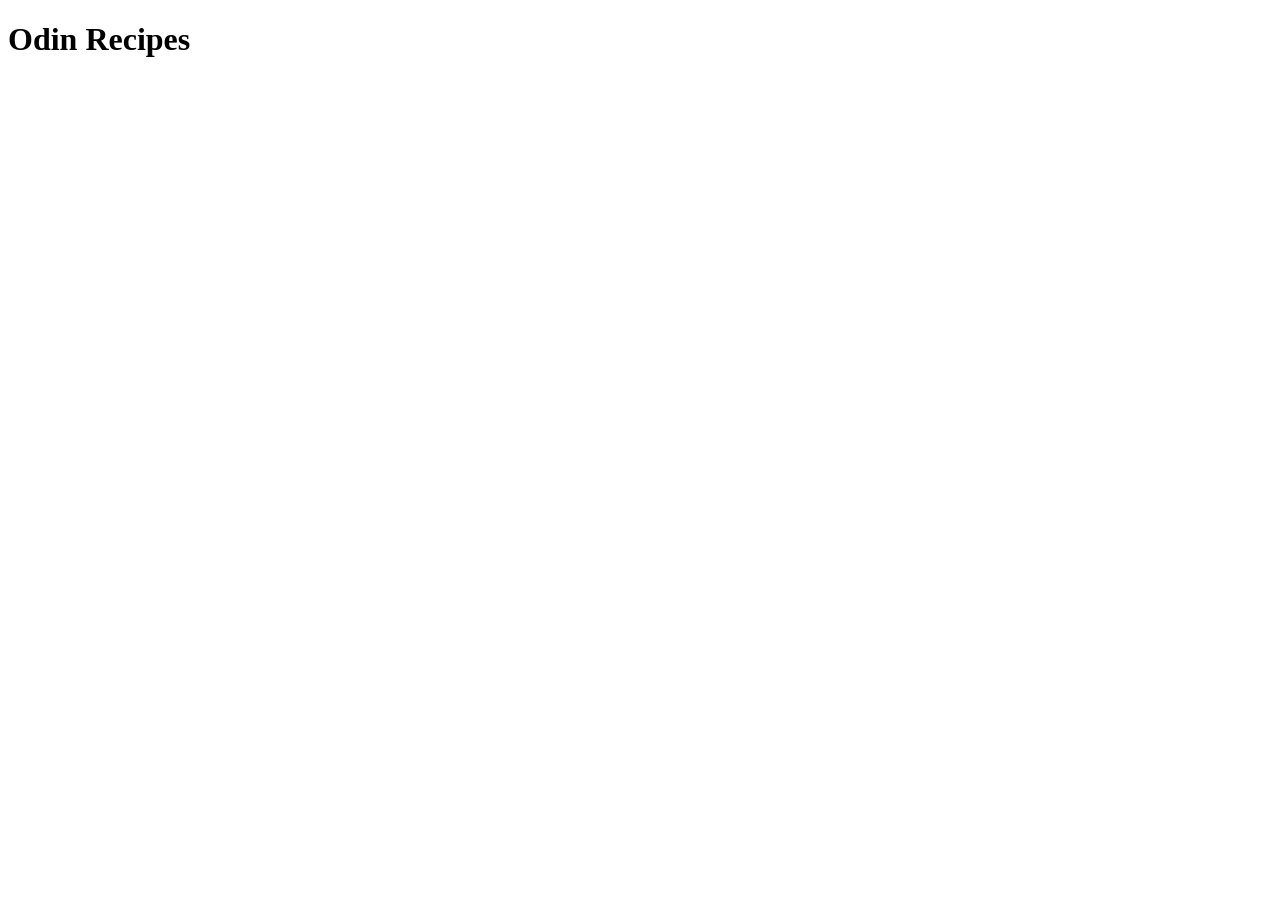
==== index.html @ 512df861 "Add initial boilerplates for all files" ====
<!DOCTYPE html>
<html lang="en">
    <head>
        <meta charset="UTF-8">
        <meta name="viewport" content="width=device-width, initial-scale=1.0">
        <title>Odin Recipes</title>
    </head>
    <body>
        <h1>Odin Recipes</h1>
    </body>
</html>
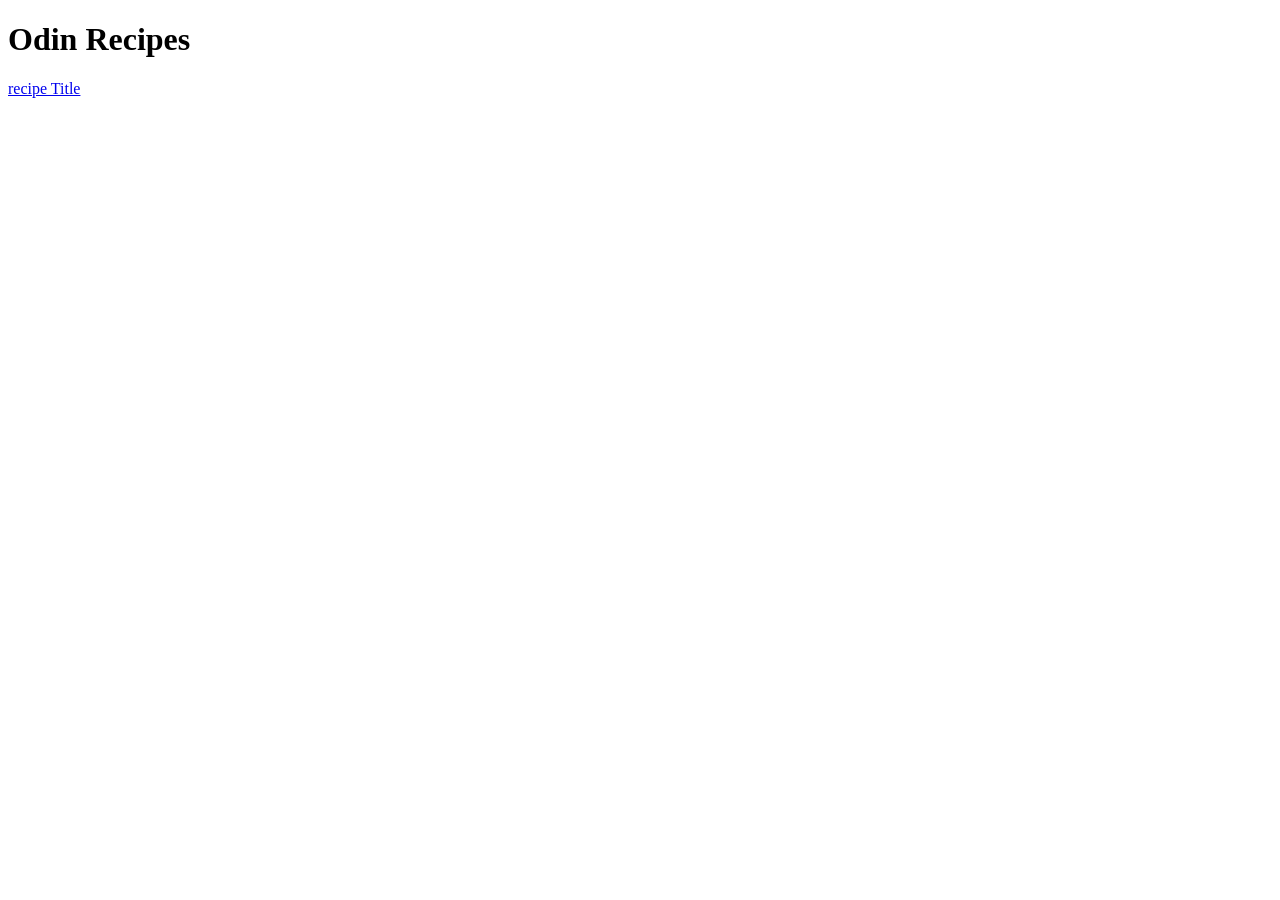
==== commit bf2f0e39: "Add the full cake recipe" ====
--- a/index.html
+++ b/index.html
@@ -7,5 +7,6 @@
     </head>
     <body>
         <h1>Odin Recipes</h1>
+        <a href="recipes/cake.html">recipe Title</a>
     </body>
 </html>
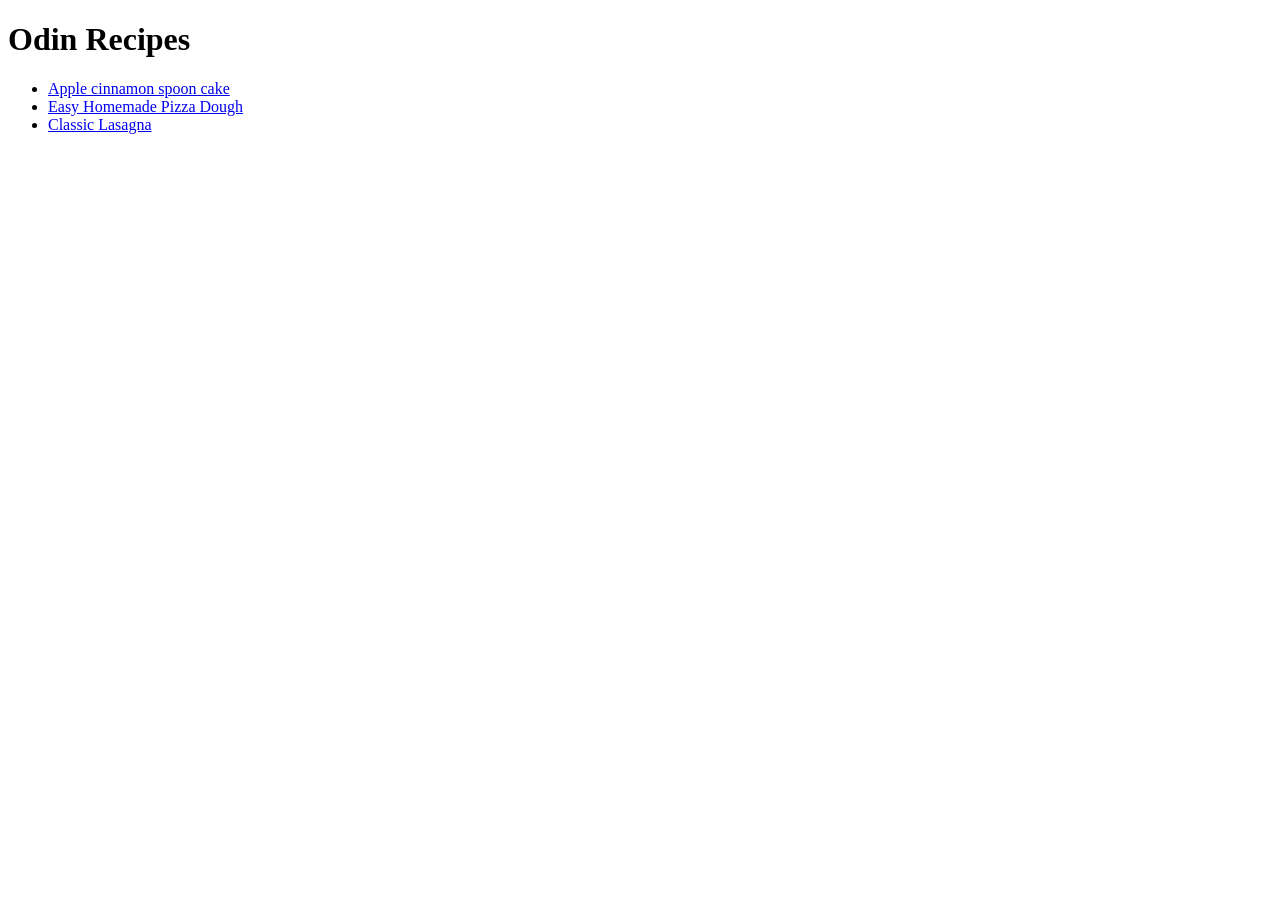
==== commit 059bda3a: "Add additional recipes: pizza & lasagna" ====
--- a/index.html
+++ b/index.html
@@ -7,6 +7,10 @@
     </head>
     <body>
         <h1>Odin Recipes</h1>
-        <a href="recipes/cake.html">recipe Title</a>
+        <ul>
+            <li><a href="recipes/cake.html">Apple cinnamon spoon cake</a></li>
+            <li><a href="recipes/pizza.html">Easy Homemade Pizza Dough</a></li>
+            <li><a href="recipes/lasagna.html">Classic Lasagna</a></li>
+        </ul>
     </body>
 </html>
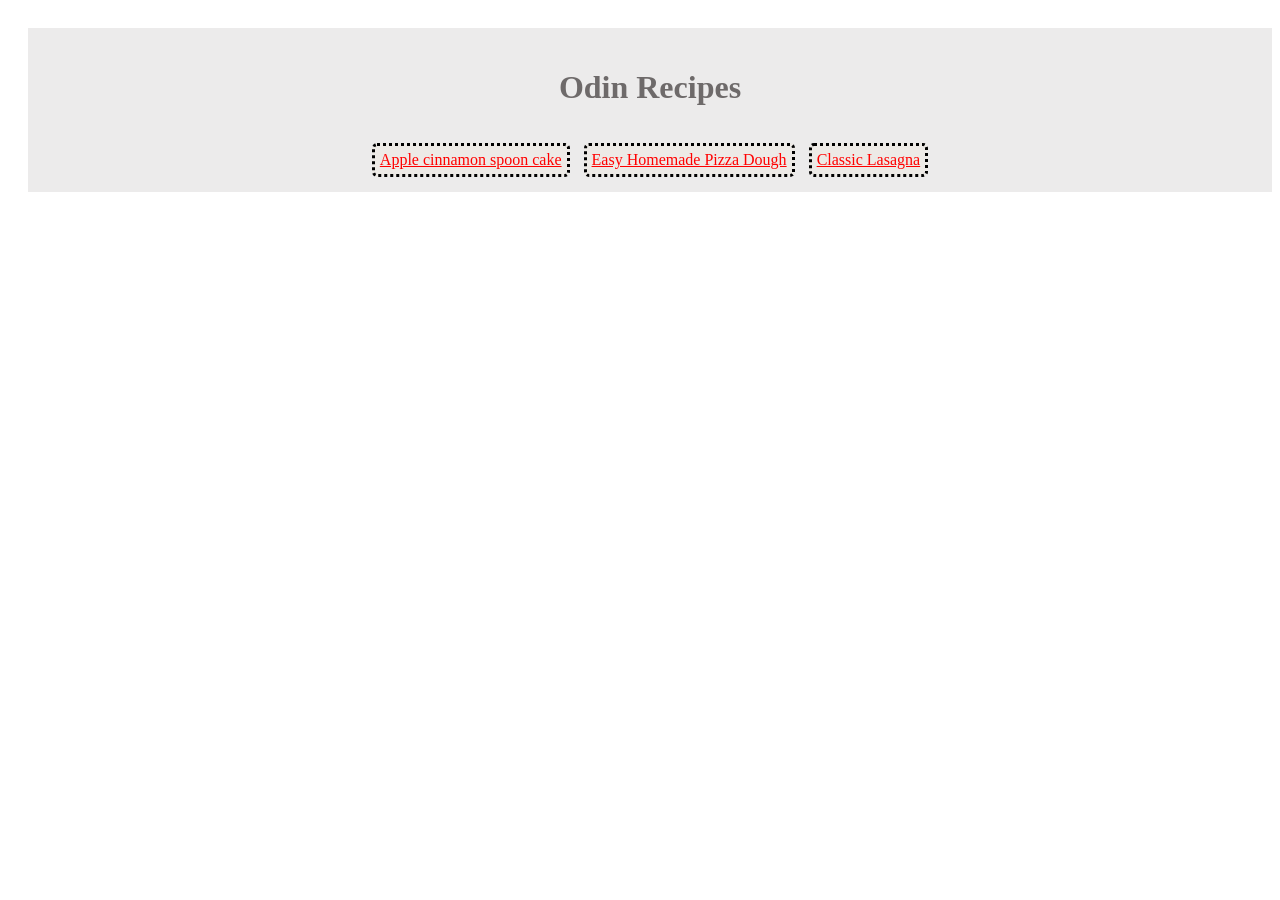
==== commit 128ff7cb: "Add some CSS to the pages of this website" ====
--- a/index.html
+++ b/index.html
@@ -4,13 +4,14 @@
         <meta charset="UTF-8">
         <meta name="viewport" content="width=device-width, initial-scale=1.0">
         <title>Odin Recipes</title>
+        <link rel="stylesheet" href="style.css">
     </head>
     <body>
-        <h1>Odin Recipes</h1>
-        <ul>
-            <li><a href="recipes/cake.html">Apple cinnamon spoon cake</a></li>
-            <li><a href="recipes/pizza.html">Easy Homemade Pizza Dough</a></li>
-            <li><a href="recipes/lasagna.html">Classic Lasagna</a></li>
-        </ul>
+        <div id="index_div">
+            <h1>Odin Recipes</h1>
+            <a href="recipes/cake.html">Apple cinnamon spoon cake</a>
+            <a href="recipes/pizza.html">Easy Homemade Pizza Dough</a>
+            <a href="recipes/lasagna.html">Classic Lasagna</a>
+        </div>
     </body>
 </html>
--- a/style.css
+++ b/style.css
@@ -0,0 +1,40 @@
+* {
+    font-family:'Times New Roman', Times, serif;
+    background-color: rgb(255, 255, 255);
+    padding: 10px;
+}
+
+div {
+    --bg : #ecebeb;
+    background-color: var(--bg);
+    padding: 10px;
+    width: 100%;
+    height: auto;
+}
+
+div * {
+    background-color: var(--bg);
+}
+
+h1 {
+    color: rgb(110, 106, 106);
+}
+
+a {
+    display: inline-block;
+    padding: 5px;
+    margin: 5px;
+    background-color: rgb(237, 234, 230);
+    border-radius: 5px;
+    border-color: black;
+    border-style: dotted;
+    color: red;
+}
+
+#index_div{
+    text-align: center;
+}
+
+em {
+    display: inline-block;
+}
